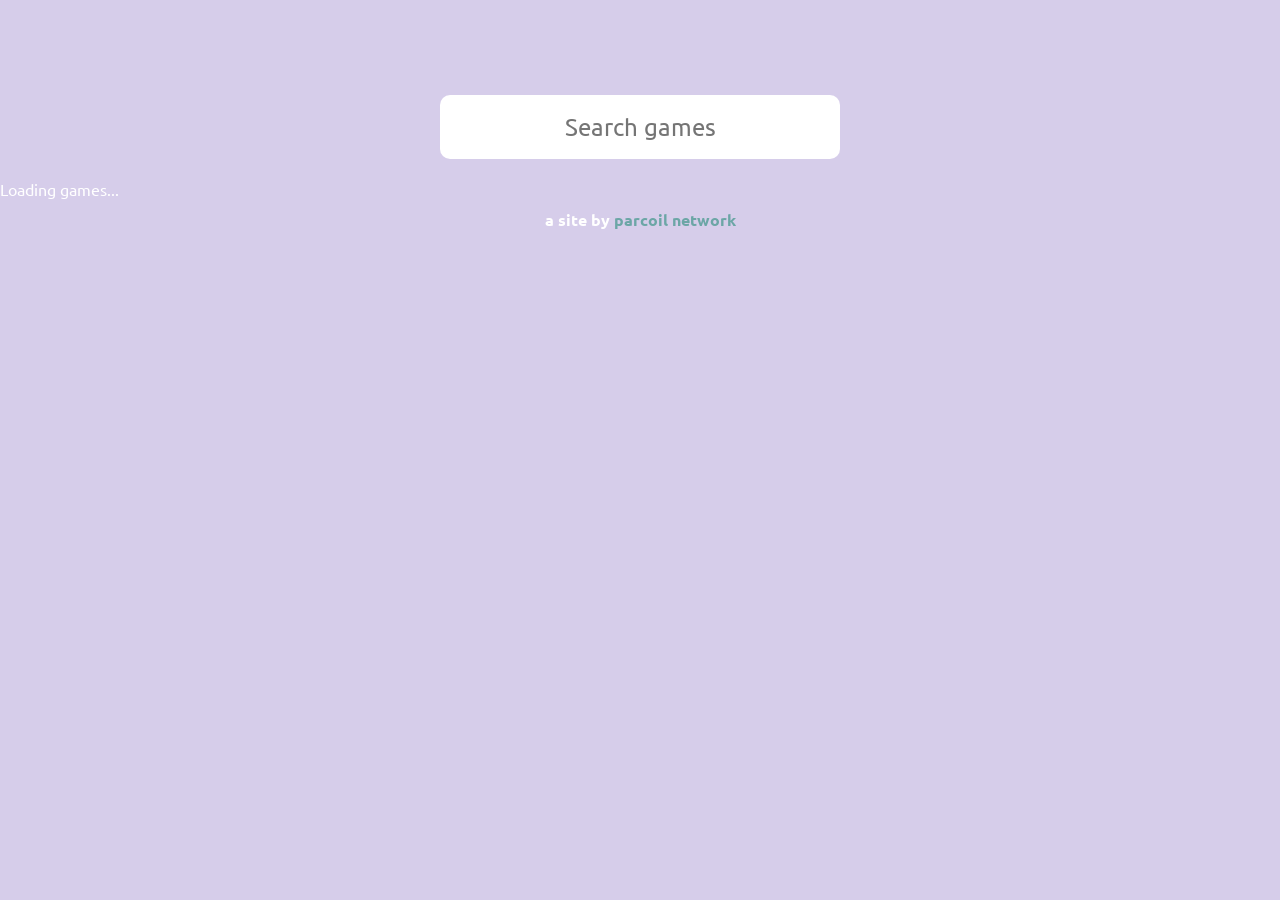
==== play.html @ c06bb6f6 "Update play.html" ====
<!DOCTYPE html>
<html lang="en">
  <head>
    <meta charset="UTF-8" />
    <meta name="viewport" content="width=device-width, initial-scale=1.0" />
    <title>Play</title>
    <style>
      body { margin: 0; padding: 0; }
      iframe {
        width: 100%;
        height: 100vh;
        border: none;
      }
      #backBtn {
        position: fixed;
        top: 12px;
        left: 12px;
        z-index: 9999;
        background: #3d3560;
        color: white;
        border: none;
        padding: 8px 16px;
        border-radius: 8px;
        cursor: pointer;
        font-size: 14px;
        font-family: 'Ubuntu', sans-serif;
        opacity: 0.85;
        transition: opacity 0.2s;
      }
      #backBtn:hover { opacity: 1; }
    </style>
  </head>
  <body>
    <button id="backBtn" onclick="window.location.href='/'">← Back</button>
    <iframe id="gameFrame"></iframe>
    <script>
      var serverUrl1 = "https://gms.parcoil.com";
      const queryString = window.location.search;
      const urlParams = new URLSearchParams(queryString);
      const gameUrl = urlParams.get("gameurl");
      if (!gameUrl) {
        alert("Game URL not provided!");
        window.location.href = "/";
      } else {
        document.getElementById("gameFrame").src = serverUrl1 + "/" + gameUrl;
      }
    </script>
  </body>
</html>
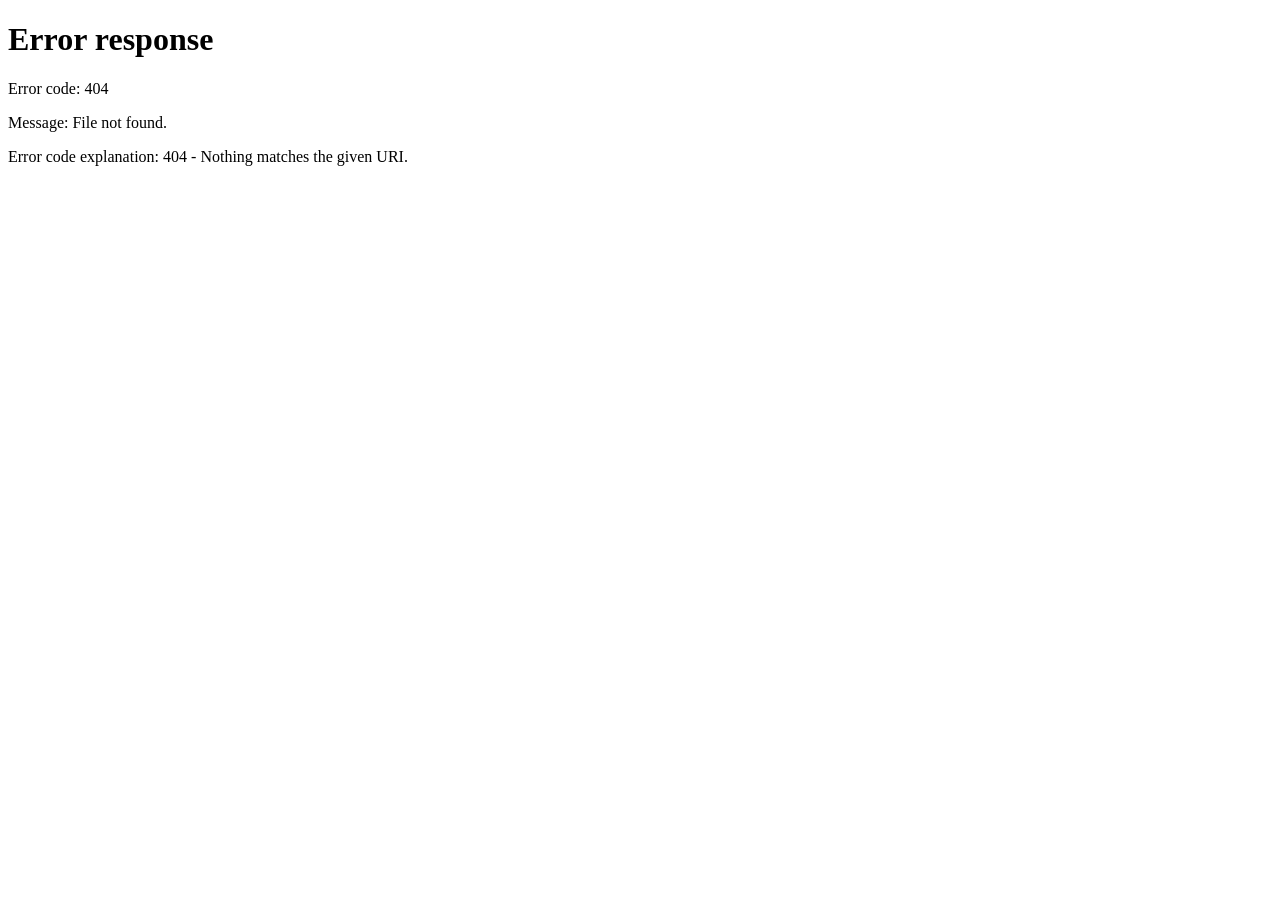
==== commit 07930d1a: "Update play.html" ====
--- a/play.html
+++ b/play.html
@@ -40,7 +40,7 @@
       const gameUrl = urlParams.get("gameurl");
       if (!gameUrl) {
         alert("Game URL not provided!");
-        window.location.href = "/";
+        window.location.href = '/lakers19/'
       } else {
         document.getElementById("gameFrame").src = serverUrl1 + "/" + gameUrl;
       }
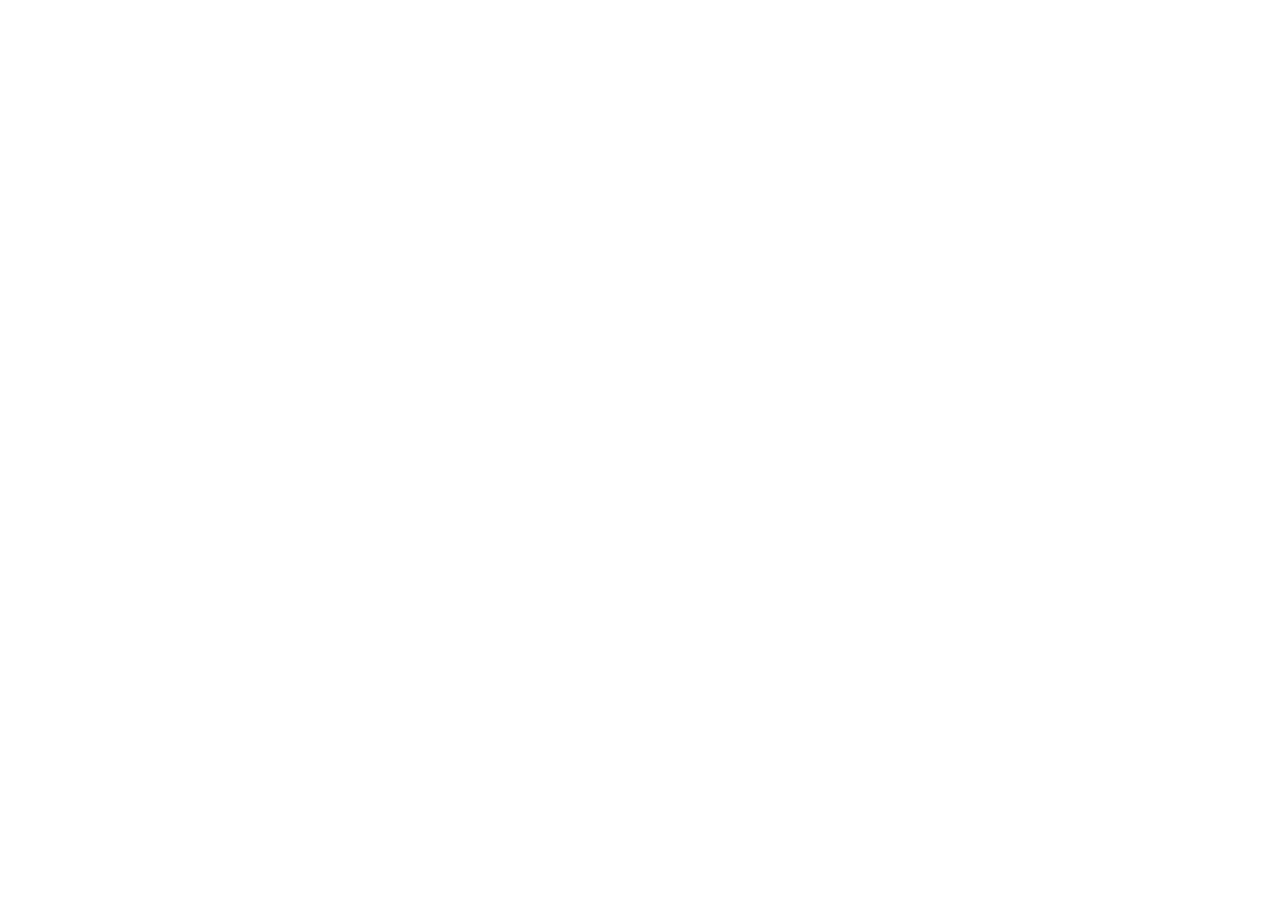
==== commit 9d443189: "Update play.html" ====
--- a/play.html
+++ b/play.html
@@ -6,11 +6,7 @@
     <title>Play</title>
     <style>
       body { margin: 0; padding: 0; }
-      iframe {
-        width: 100%;
-        height: 100vh;
-        border: none;
-      }
+      iframe { width: 100%; height: 100vh; border: none; }
       #backBtn {
         position: fixed;
         top: 12px;
@@ -31,16 +27,14 @@
     </style>
   </head>
   <body>
-    <button id="backBtn" onclick="window.location.href='/'">← Back</button>
-    <iframe id="gameFrame"></iframe>
+    <button id="backBtn" onclick="window.history.back()">← Back</button>
+    <iframe id="gameFrame" allowfullscreen></iframe>
     <script>
       var serverUrl1 = "https://gms.parcoil.com";
-      const queryString = window.location.search;
-      const urlParams = new URLSearchParams(queryString);
+      const urlParams = new URLSearchParams(window.location.search);
       const gameUrl = urlParams.get("gameurl");
       if (!gameUrl) {
-        alert("Game URL not provided!");
-        window.location.href = '/lakers19/'
+        window.history.back();
       } else {
         document.getElementById("gameFrame").src = serverUrl1 + "/" + gameUrl;
       }
